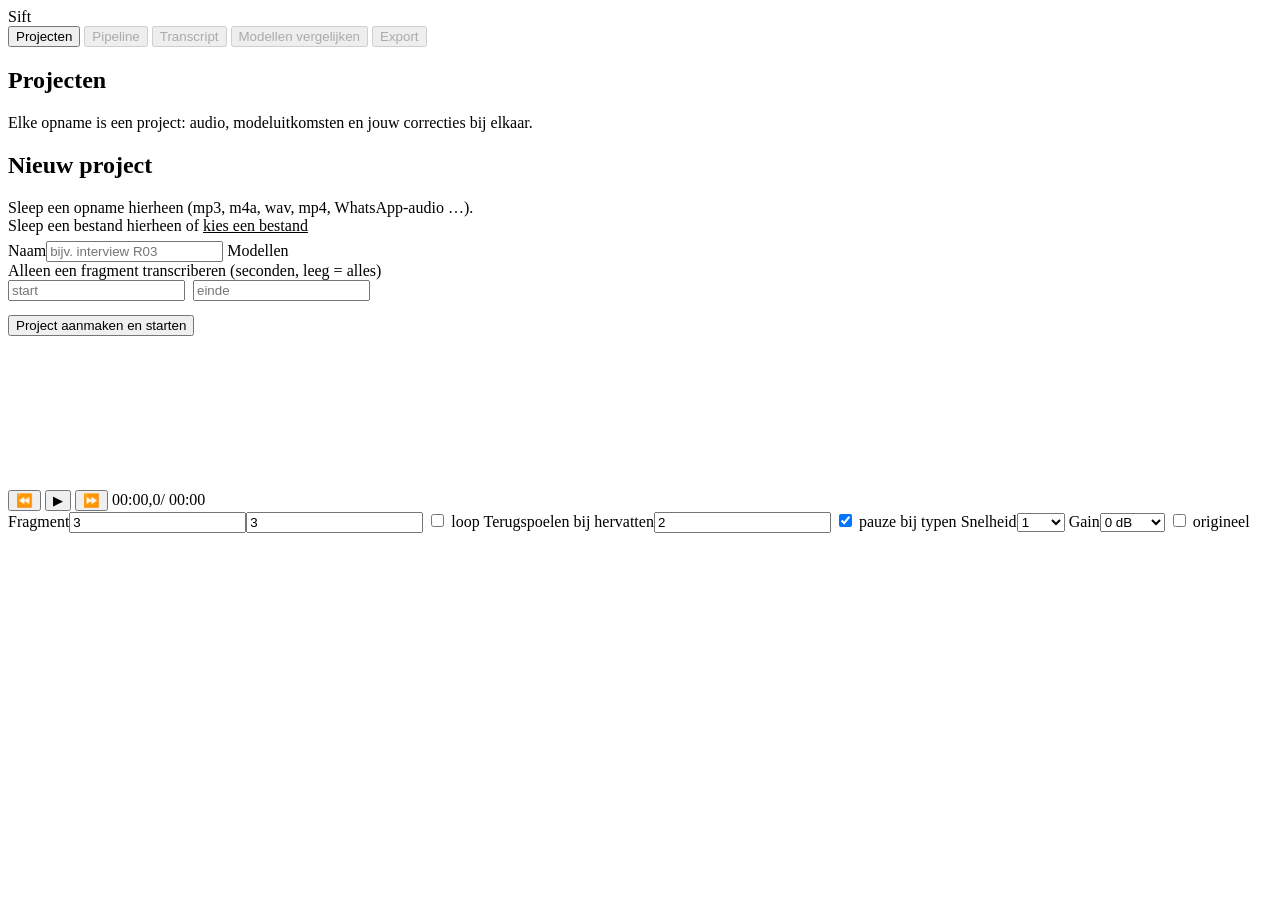
==== sift/static/index.html @ 071edeb3 "Sift: lokale interviewtranscriptie met zekerheidsheatmap en multi-model consensus Pipeline (ffmpeg l" ====
<!doctype html>
<html lang="nl">
<head>
<meta charset="utf-8">
<title>Sift</title>
<meta name="viewport" content="width=device-width, initial-scale=1">
<link rel="icon" href="/static/logo.svg">
<link rel="stylesheet" href="/static/app.css">
</head>
<body>
<div class="top">
  <div class="logo"><img src="/static/logo.svg" alt=""><span>Sift</span></div>
  <div class="file" id="topFile"></div>
  <div class="tabs">
    <button class="tab" data-view="home">Projecten</button>
    <button class="tab" data-view="pipeline" disabled>Pipeline</button>
    <button class="tab" data-view="editor" disabled>Transcript</button>
    <button class="tab" data-view="compare" disabled>Modellen vergelijken</button>
    <button class="tab" data-view="export" disabled>Export</button>
  </div>
  <div class="spacer"></div>
  <div id="topActions"></div>
</div>

<!-- ---------- projecten ---------- -->
<div class="view" id="view-home">
  <div class="home">
    <div class="grid2">
      <div>
        <h2>Projecten</h2>
        <div class="sub">Elke opname is een project: audio, modeluitkomsten en jouw correcties bij elkaar.</div>
        <div class="plist" id="plist"></div>
      </div>
      <div>
        <h2>Nieuw project</h2>
        <div class="sub">Sleep een opname hierheen (mp3, m4a, wav, mp4, WhatsApp-audio …).</div>
        <div class="form">
          <div class="drop" id="drop">Sleep een bestand hierheen of <label style="color:var(--accent);cursor:pointer;text-decoration:underline">kies een bestand<input type="file" id="fileInput" accept="audio/*,video/*" style="display:none"></label><div id="fileName" style="margin-top:6px;color:var(--text)"></div></div>
          <label>Naam</label><input type="text" id="newName" placeholder="bijv. interview R03">
          <label>Modellen</label>
          <div class="opt" id="newModels"></div>
          <label>Alleen een fragment transcriberen (seconden, leeg = alles)</label>
          <div style="display:flex;gap:8px"><input type="number" id="newStart" placeholder="start" min="0"><input type="number" id="newEnd" placeholder="einde" min="0"></div>
          <div style="margin-top:14px"><button class="btn primary" id="btnCreate">Project aanmaken en starten</button></div>
          <div class="hw" id="hw"></div>
        </div>
      </div>
    </div>
  </div>
</div>

<!-- ---------- pipeline ---------- -->
<div class="view hidden" id="view-pipeline"><div class="pipe" id="pipe"></div></div>

<!-- ---------- editor ---------- -->
<div class="view hidden" id="view-editor">
  <div class="ed">
    <div class="side" id="side"></div>
    <div class="editor heat" id="editor"></div>
    <div class="right" id="right"></div>
  </div>
  <div class="bottom">
    <div class="wave" id="wave"><canvas id="waveCanvas"></canvas></div>
    <div class="ctl">
      <button class="btn small" id="btnBack" title="Ctrl+←">⏪</button>
      <button class="play" id="btnPlay">▶</button>
      <button class="btn small" id="btnFwd" title="Ctrl+→">⏩</button>
      <span class="time" id="tCur">00:00,0</span><span id="tDur">/ 00:00</span>
      <span class="save" id="saveState"></span>
      <div class="set">
        <span>Fragment</span><input type="number" class="k" id="preRoll" value="3" min="0" step="0.5" title="seconden vóór het woord"><input type="number" class="k" id="postRoll" value="3" min="0" step="0.5" title="seconden na het woord">
        <label class="k"><input type="checkbox" id="loopChk"> loop</label>
        <span>Terugspoelen bij hervatten</span><input type="number" class="k" id="rewind" value="2" min="0" step="0.5">
        <label class="k"><input type="checkbox" id="autoPause" checked> pauze bij typen</label>
        <span>Snelheid</span><select class="k" id="speed"><option>0.5</option><option>0.75</option><option selected>1</option><option>1.25</option><option>1.5</option></select>
        <span>Gain</span><select class="k" id="gain"><option value="1">0 dB</option><option value="2">+6 dB</option><option value="4">+12 dB</option><option value="8">+18 dB</option></select>
        <label class="k"><input type="checkbox" id="origAudio"> origineel</label>
      </div>
    </div>
  </div>
</div>

<!-- ---------- vergelijken ---------- -->
<div class="view hidden" id="view-compare"><div class="cmp" id="cmp"></div></div>

<!-- ---------- export ---------- -->
<div class="view hidden" id="view-export"><div class="exp" id="exp"></div></div>

<audio id="audio" preload="auto"></audio>
<script src="/static/app.js"></script>
</body>
</html>
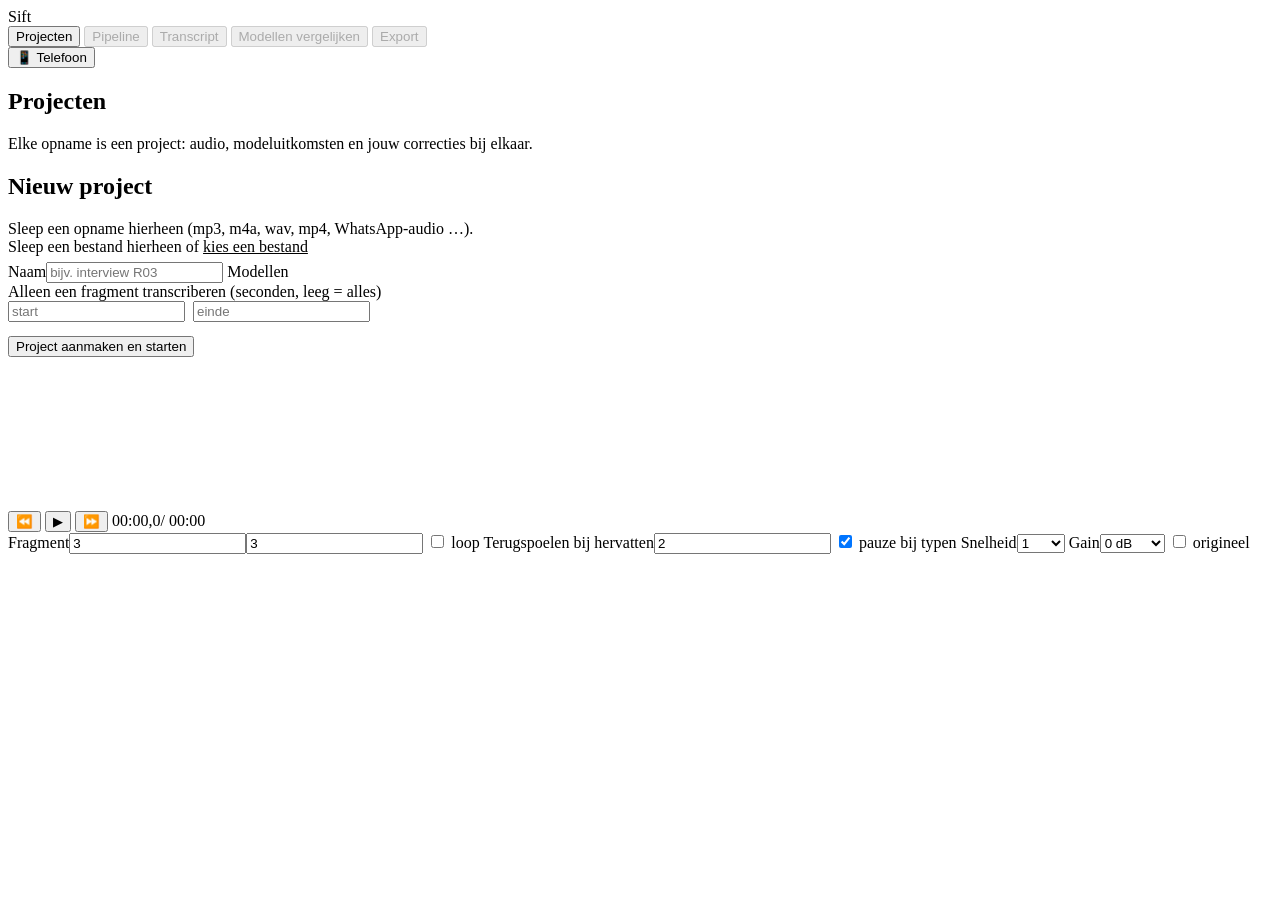
==== commit 85255028: "Telefoon-toegang, Windows-installer en Android-client - Sift: LAN-modus met 4-cijferige code, QR-mod" ====
--- a/sift/static/index.html
+++ b/sift/static/index.html
@@ -1,92 +1,100 @@
-<!doctype html>
-<html lang="nl">
-<head>
-<meta charset="utf-8">
-<title>Sift</title>
-<meta name="viewport" content="width=device-width, initial-scale=1">
-<link rel="icon" href="/static/logo.svg">
-<link rel="stylesheet" href="/static/app.css">
-</head>
-<body>
-<div class="top">
-  <div class="logo"><img src="/static/logo.svg" alt=""><span>Sift</span></div>
-  <div class="file" id="topFile"></div>
-  <div class="tabs">
-    <button class="tab" data-view="home">Projecten</button>
-    <button class="tab" data-view="pipeline" disabled>Pipeline</button>
-    <button class="tab" data-view="editor" disabled>Transcript</button>
-    <button class="tab" data-view="compare" disabled>Modellen vergelijken</button>
-    <button class="tab" data-view="export" disabled>Export</button>
-  </div>
-  <div class="spacer"></div>
-  <div id="topActions"></div>
-</div>
-
-<!-- ---------- projecten ---------- -->
-<div class="view" id="view-home">
-  <div class="home">
-    <div class="grid2">
-      <div>
-        <h2>Projecten</h2>
-        <div class="sub">Elke opname is een project: audio, modeluitkomsten en jouw correcties bij elkaar.</div>
-        <div class="plist" id="plist"></div>
-      </div>
-      <div>
-        <h2>Nieuw project</h2>
-        <div class="sub">Sleep een opname hierheen (mp3, m4a, wav, mp4, WhatsApp-audio …).</div>
-        <div class="form">
-          <div class="drop" id="drop">Sleep een bestand hierheen of <label style="color:var(--accent);cursor:pointer;text-decoration:underline">kies een bestand<input type="file" id="fileInput" accept="audio/*,video/*" style="display:none"></label><div id="fileName" style="margin-top:6px;color:var(--text)"></div></div>
-          <label>Naam</label><input type="text" id="newName" placeholder="bijv. interview R03">
-          <label>Modellen</label>
-          <div class="opt" id="newModels"></div>
-          <label>Alleen een fragment transcriberen (seconden, leeg = alles)</label>
-          <div style="display:flex;gap:8px"><input type="number" id="newStart" placeholder="start" min="0"><input type="number" id="newEnd" placeholder="einde" min="0"></div>
-          <div style="margin-top:14px"><button class="btn primary" id="btnCreate">Project aanmaken en starten</button></div>
-          <div class="hw" id="hw"></div>
-        </div>
-      </div>
-    </div>
-  </div>
-</div>
-
-<!-- ---------- pipeline ---------- -->
-<div class="view hidden" id="view-pipeline"><div class="pipe" id="pipe"></div></div>
-
-<!-- ---------- editor ---------- -->
-<div class="view hidden" id="view-editor">
-  <div class="ed">
-    <div class="side" id="side"></div>
-    <div class="editor heat" id="editor"></div>
-    <div class="right" id="right"></div>
-  </div>
-  <div class="bottom">
-    <div class="wave" id="wave"><canvas id="waveCanvas"></canvas></div>
-    <div class="ctl">
-      <button class="btn small" id="btnBack" title="Ctrl+←">⏪</button>
-      <button class="play" id="btnPlay">▶</button>
-      <button class="btn small" id="btnFwd" title="Ctrl+→">⏩</button>
-      <span class="time" id="tCur">00:00,0</span><span id="tDur">/ 00:00</span>
-      <span class="save" id="saveState"></span>
-      <div class="set">
-        <span>Fragment</span><input type="number" class="k" id="preRoll" value="3" min="0" step="0.5" title="seconden vóór het woord"><input type="number" class="k" id="postRoll" value="3" min="0" step="0.5" title="seconden na het woord">
-        <label class="k"><input type="checkbox" id="loopChk"> loop</label>
-        <span>Terugspoelen bij hervatten</span><input type="number" class="k" id="rewind" value="2" min="0" step="0.5">
-        <label class="k"><input type="checkbox" id="autoPause" checked> pauze bij typen</label>
-        <span>Snelheid</span><select class="k" id="speed"><option>0.5</option><option>0.75</option><option selected>1</option><option>1.25</option><option>1.5</option></select>
-        <span>Gain</span><select class="k" id="gain"><option value="1">0 dB</option><option value="2">+6 dB</option><option value="4">+12 dB</option><option value="8">+18 dB</option></select>
-        <label class="k"><input type="checkbox" id="origAudio"> origineel</label>
-      </div>
-    </div>
-  </div>
-</div>
-
-<!-- ---------- vergelijken ---------- -->
-<div class="view hidden" id="view-compare"><div class="cmp" id="cmp"></div></div>
-
-<!-- ---------- export ---------- -->
-<div class="view hidden" id="view-export"><div class="exp" id="exp"></div></div>
-
-<audio id="audio" preload="auto"></audio>
-<script src="/static/app.js"></script>
-</body>
-</html>
+<!doctype html>
+<html lang="nl">
+<head>
+<meta charset="utf-8">
+<title>Sift</title>
+<meta name="viewport" content="width=device-width, initial-scale=1">
+<meta name="theme-color" content="#1f2328">
+<meta name="mobile-web-app-capable" content="yes">
+<meta name="apple-mobile-web-app-capable" content="yes">
+<meta name="apple-mobile-web-app-title" content="Sift">
+<link rel="icon" href="/static/logo.svg">
+<link rel="apple-touch-icon" href="/static/icon-192.png">
+<link rel="manifest" href="/manifest.webmanifest">
+<link rel="stylesheet" href="/static/app.css">
+</head>
+<body>
+<div class="top">
+  <div class="logo"><img src="/static/logo.svg" alt=""><span>Sift</span></div>
+  <div class="file" id="topFile"></div>
+  <div class="tabs">
+    <button class="tab" data-view="home">Projecten</button>
+    <button class="tab" data-view="pipeline" disabled>Pipeline</button>
+    <button class="tab" data-view="editor" disabled>Transcript</button>
+    <button class="tab" data-view="compare" disabled>Modellen vergelijken</button>
+    <button class="tab" data-view="export" disabled>Export</button>
+  </div>
+  <div class="spacer"></div>
+  <div id="topActions"></div>
+  <button class="btn" id="btnPhone" title="Opnames sturen vanaf je telefoon">📱 Telefoon</button>
+</div>
+
+<!-- ---------- projecten ---------- -->
+<div class="view" id="view-home">
+  <div class="home">
+    <div class="grid2">
+      <div>
+        <h2>Projecten</h2>
+        <div class="sub">Elke opname is een project: audio, modeluitkomsten en jouw correcties bij elkaar.</div>
+        <div class="plist" id="plist"></div>
+      </div>
+      <div>
+        <h2>Nieuw project</h2>
+        <div class="sub">Sleep een opname hierheen (mp3, m4a, wav, mp4, WhatsApp-audio …).</div>
+        <div class="form">
+          <div class="drop" id="drop">Sleep een bestand hierheen of <label style="color:var(--accent);cursor:pointer;text-decoration:underline">kies een bestand<input type="file" id="fileInput" accept="audio/*,video/*" style="display:none"></label><div id="fileName" style="margin-top:6px;color:var(--text)"></div></div>
+          <label>Naam</label><input type="text" id="newName" placeholder="bijv. interview R03">
+          <label>Modellen</label>
+          <div class="opt" id="newModels"></div>
+          <label>Alleen een fragment transcriberen (seconden, leeg = alles)</label>
+          <div style="display:flex;gap:8px"><input type="number" id="newStart" placeholder="start" min="0"><input type="number" id="newEnd" placeholder="einde" min="0"></div>
+          <div style="margin-top:14px"><button class="btn primary" id="btnCreate">Project aanmaken en starten</button></div>
+          <div class="hw" id="hw"></div>
+        </div>
+        <div class="card phone" id="phoneCard"></div>
+      </div>
+    </div>
+  </div>
+</div>
+
+<!-- ---------- pipeline ---------- -->
+<div class="view hidden" id="view-pipeline"><div class="pipe" id="pipe"></div></div>
+
+<!-- ---------- editor ---------- -->
+<div class="view hidden" id="view-editor">
+  <div class="ed">
+    <div class="side" id="side"></div>
+    <div class="editor heat" id="editor"></div>
+    <div class="right" id="right"></div>
+  </div>
+  <div class="bottom">
+    <div class="wave" id="wave"><canvas id="waveCanvas"></canvas></div>
+    <div class="ctl">
+      <button class="btn small" id="btnBack" title="Ctrl+←">⏪</button>
+      <button class="play" id="btnPlay">▶</button>
+      <button class="btn small" id="btnFwd" title="Ctrl+→">⏩</button>
+      <span class="time" id="tCur">00:00,0</span><span id="tDur">/ 00:00</span>
+      <span class="save" id="saveState"></span>
+      <div class="set">
+        <span>Fragment</span><input type="number" class="k" id="preRoll" value="3" min="0" step="0.5" title="seconden vóór het woord"><input type="number" class="k" id="postRoll" value="3" min="0" step="0.5" title="seconden na het woord">
+        <label class="k"><input type="checkbox" id="loopChk"> loop</label>
+        <span>Terugspoelen bij hervatten</span><input type="number" class="k" id="rewind" value="2" min="0" step="0.5">
+        <label class="k"><input type="checkbox" id="autoPause" checked> pauze bij typen</label>
+        <span>Snelheid</span><select class="k" id="speed"><option>0.5</option><option>0.75</option><option selected>1</option><option>1.25</option><option>1.5</option></select>
+        <span>Gain</span><select class="k" id="gain"><option value="1">0 dB</option><option value="2">+6 dB</option><option value="4">+12 dB</option><option value="8">+18 dB</option></select>
+        <label class="k"><input type="checkbox" id="origAudio"> origineel</label>
+      </div>
+    </div>
+  </div>
+</div>
+
+<!-- ---------- vergelijken ---------- -->
+<div class="view hidden" id="view-compare"><div class="cmp" id="cmp"></div></div>
+
+<!-- ---------- export ---------- -->
+<div class="view hidden" id="view-export"><div class="exp" id="exp"></div></div>
+
+<audio id="audio" preload="auto"></audio>
+<script src="/static/app.js"></script>
+</body>
+</html>
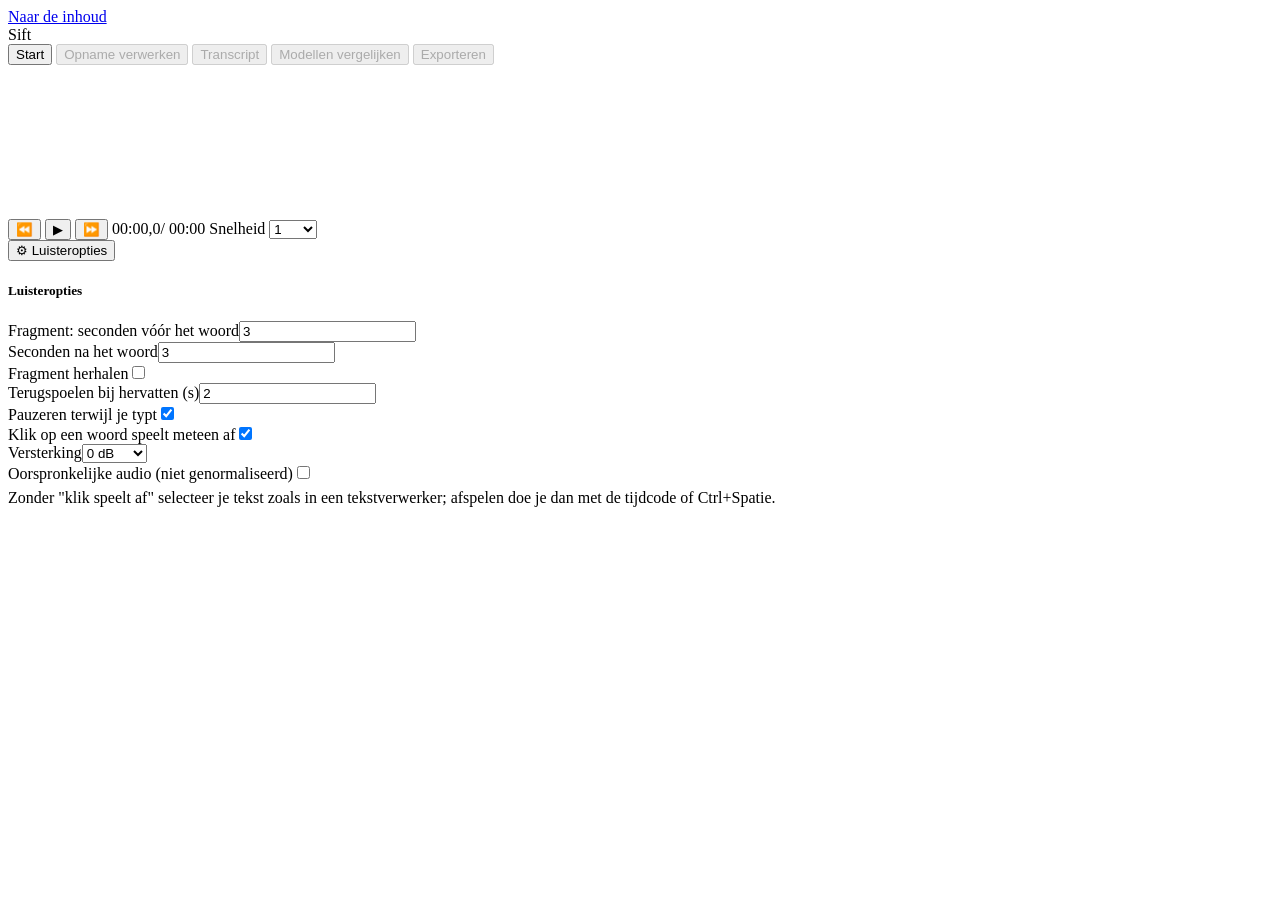
==== commit 58d24c35: "Fase 1-5 (interface): automatisch opslaan, nieuwe opname, opname verwerken, nakijkmodus, exportflow " ====
--- a/sift/static/index.html
+++ b/sift/static/index.html
@@ -1,100 +1,82 @@
-<!doctype html>
-<html lang="nl">
-<head>
-<meta charset="utf-8">
-<title>Sift</title>
-<meta name="viewport" content="width=device-width, initial-scale=1">
-<meta name="theme-color" content="#1f2328">
-<meta name="mobile-web-app-capable" content="yes">
-<meta name="apple-mobile-web-app-capable" content="yes">
-<meta name="apple-mobile-web-app-title" content="Sift">
-<link rel="icon" href="/static/logo.svg">
-<link rel="apple-touch-icon" href="/static/icon-192.png">
-<link rel="manifest" href="/manifest.webmanifest">
-<link rel="stylesheet" href="/static/app.css">
-</head>
-<body>
-<div class="top">
-  <div class="logo"><img src="/static/logo.svg" alt=""><span>Sift</span></div>
-  <div class="file" id="topFile"></div>
-  <div class="tabs">
-    <button class="tab" data-view="home">Projecten</button>
-    <button class="tab" data-view="pipeline" disabled>Pipeline</button>
-    <button class="tab" data-view="editor" disabled>Transcript</button>
-    <button class="tab" data-view="compare" disabled>Modellen vergelijken</button>
-    <button class="tab" data-view="export" disabled>Export</button>
-  </div>
-  <div class="spacer"></div>
-  <div id="topActions"></div>
-  <button class="btn" id="btnPhone" title="Opnames sturen vanaf je telefoon">📱 Telefoon</button>
-</div>
-
-<!-- ---------- projecten ---------- -->
-<div class="view" id="view-home">
-  <div class="home">
-    <div class="grid2">
-      <div>
-        <h2>Projecten</h2>
-        <div class="sub">Elke opname is een project: audio, modeluitkomsten en jouw correcties bij elkaar.</div>
-        <div class="plist" id="plist"></div>
-      </div>
-      <div>
-        <h2>Nieuw project</h2>
-        <div class="sub">Sleep een opname hierheen (mp3, m4a, wav, mp4, WhatsApp-audio …).</div>
-        <div class="form">
-          <div class="drop" id="drop">Sleep een bestand hierheen of <label style="color:var(--accent);cursor:pointer;text-decoration:underline">kies een bestand<input type="file" id="fileInput" accept="audio/*,video/*" style="display:none"></label><div id="fileName" style="margin-top:6px;color:var(--text)"></div></div>
-          <label>Naam</label><input type="text" id="newName" placeholder="bijv. interview R03">
-          <label>Modellen</label>
-          <div class="opt" id="newModels"></div>
-          <label>Alleen een fragment transcriberen (seconden, leeg = alles)</label>
-          <div style="display:flex;gap:8px"><input type="number" id="newStart" placeholder="start" min="0"><input type="number" id="newEnd" placeholder="einde" min="0"></div>
-          <div style="margin-top:14px"><button class="btn primary" id="btnCreate">Project aanmaken en starten</button></div>
-          <div class="hw" id="hw"></div>
-        </div>
-        <div class="card phone" id="phoneCard"></div>
-      </div>
-    </div>
-  </div>
-</div>
-
-<!-- ---------- pipeline ---------- -->
-<div class="view hidden" id="view-pipeline"><div class="pipe" id="pipe"></div></div>
-
-<!-- ---------- editor ---------- -->
-<div class="view hidden" id="view-editor">
-  <div class="ed">
-    <div class="side" id="side"></div>
-    <div class="editor heat" id="editor"></div>
-    <div class="right" id="right"></div>
-  </div>
-  <div class="bottom">
-    <div class="wave" id="wave"><canvas id="waveCanvas"></canvas></div>
-    <div class="ctl">
-      <button class="btn small" id="btnBack" title="Ctrl+←">⏪</button>
-      <button class="play" id="btnPlay">▶</button>
-      <button class="btn small" id="btnFwd" title="Ctrl+→">⏩</button>
-      <span class="time" id="tCur">00:00,0</span><span id="tDur">/ 00:00</span>
-      <span class="save" id="saveState"></span>
-      <div class="set">
-        <span>Fragment</span><input type="number" class="k" id="preRoll" value="3" min="0" step="0.5" title="seconden vóór het woord"><input type="number" class="k" id="postRoll" value="3" min="0" step="0.5" title="seconden na het woord">
-        <label class="k"><input type="checkbox" id="loopChk"> loop</label>
-        <span>Terugspoelen bij hervatten</span><input type="number" class="k" id="rewind" value="2" min="0" step="0.5">
-        <label class="k"><input type="checkbox" id="autoPause" checked> pauze bij typen</label>
-        <span>Snelheid</span><select class="k" id="speed"><option>0.5</option><option>0.75</option><option selected>1</option><option>1.25</option><option>1.5</option></select>
-        <span>Gain</span><select class="k" id="gain"><option value="1">0 dB</option><option value="2">+6 dB</option><option value="4">+12 dB</option><option value="8">+18 dB</option></select>
-        <label class="k"><input type="checkbox" id="origAudio"> origineel</label>
-      </div>
-    </div>
-  </div>
-</div>
-
-<!-- ---------- vergelijken ---------- -->
-<div class="view hidden" id="view-compare"><div class="cmp" id="cmp"></div></div>
-
-<!-- ---------- export ---------- -->
-<div class="view hidden" id="view-export"><div class="exp" id="exp"></div></div>
-
-<audio id="audio" preload="auto"></audio>
-<script src="/static/app.js"></script>
-</body>
-</html>
+<!doctype html>
+<html lang="nl">
+<head>
+<meta charset="utf-8">
+<title>Sift</title>
+<meta name="viewport" content="width=device-width, initial-scale=1">
+<link rel="icon" href="/static/logo.svg">
+<link rel="stylesheet" href="/static/app.css">
+</head>
+<body>
+<a class="skip" href="#main">Naar de inhoud</a>
+<header class="top">
+  <div class="logo"><img src="/static/logo.svg" alt=""><span>Sift</span></div>
+  <div class="file" id="topFile" aria-live="polite"></div>
+  <nav class="tabs" aria-label="Onderdelen">
+    <button class="tab" data-view="home">Start</button>
+    <button class="tab" data-view="process" disabled>Opname verwerken</button>
+    <button class="tab" data-view="editor" disabled>Transcript</button>
+    <button class="tab" data-view="compare" disabled>Modellen vergelijken</button>
+    <button class="tab" data-view="export" disabled>Exporteren</button>
+  </nav>
+  <div class="spacer"></div>
+  <div id="topActions"></div>
+</header>
+
+<main id="main">
+<!-- ---------- start ---------- -->
+<section class="view" id="view-home" aria-label="Start"><div class="home" id="home"></div></section>
+
+<!-- ---------- opname verwerken ---------- -->
+<section class="view hidden" id="view-process" aria-label="Opname verwerken"><div class="pipe" id="pipe"></div></section>
+
+<!-- ---------- transcript / nakijken ---------- -->
+<section class="view hidden" id="view-editor" aria-label="Transcript nakijken">
+  <div class="ed" id="ed">
+    <aside class="side" id="side" aria-label="Overzicht"></aside>
+    <div class="editor" id="editor"></div>
+    <aside class="right" id="right" aria-label="Aandachtspunt"></aside>
+  </div>
+  <div class="bottom">
+    <div class="wave" id="wave" title="Klik om af te spelen, sleep om een stuk te herhalen"><canvas id="waveCanvas" aria-hidden="true"></canvas></div>
+    <div class="ctl">
+      <button class="btn small" id="btnBack" aria-label="3 seconden terug" title="3 s terug (Ctrl+←)">⏪</button>
+      <button class="play" id="btnPlay" aria-label="Afspelen of pauzeren" title="Afspelen / pauze (Ctrl+Spatie)">▶</button>
+      <button class="btn small" id="btnFwd" aria-label="3 seconden vooruit" title="3 s vooruit (Ctrl+→)">⏩</button>
+      <span class="time" id="tCur">00:00,0</span><span id="tDur">/ 00:00</span>
+      <label class="k inline" for="speed">Snelheid <select class="k" id="speed"><option>0.5</option><option>0.75</option><option selected>1</option><option>1.25</option><option>1.5</option></select></label>
+      <span class="save" id="saveState" role="status" aria-live="polite"></span>
+      <div class="set">
+        <button class="btn small" id="btnListen" aria-haspopup="dialog" aria-expanded="false" title="Luisteropties">⚙ Luisteropties</button>
+        <div class="pop hidden" id="listenPop" role="dialog" aria-label="Luisteropties">
+          <h5>Luisteropties</h5>
+          <div class="prow"><label for="preRoll">Fragment: seconden vóór het woord</label><input type="number" class="k" id="preRoll" value="3" min="0" step="0.5"></div>
+          <div class="prow"><label for="postRoll">Seconden na het woord</label><input type="number" class="k" id="postRoll" value="3" min="0" step="0.5"></div>
+          <div class="prow"><label for="loopChk">Fragment herhalen</label><input type="checkbox" id="loopChk"></div>
+          <div class="prow"><label for="rewind">Terugspoelen bij hervatten (s)</label><input type="number" class="k" id="rewind" value="2" min="0" step="0.5"></div>
+          <div class="prow"><label for="autoPause">Pauzeren terwijl je typt</label><input type="checkbox" id="autoPause" checked></div>
+          <div class="prow"><label for="clickPlay">Klik op een woord speelt meteen af</label><input type="checkbox" id="clickPlay" checked></div>
+          <div class="prow"><label for="gain">Versterking</label><select class="k" id="gain"><option value="1">0 dB</option><option value="2">+6 dB</option><option value="4">+12 dB</option><option value="8">+18 dB</option></select></div>
+          <div class="prow"><label for="origAudio">Oorspronkelijke audio (niet genormaliseerd)</label><input type="checkbox" id="origAudio"></div>
+          <div class="sub" style="margin:6px 0 0">Zonder "klik speelt af" selecteer je tekst zoals in een tekstverwerker; afspelen doe je dan met de tijdcode of Ctrl+Spatie.</div>
+        </div>
+      </div>
+    </div>
+  </div>
+</section>
+
+<!-- ---------- vergelijken ---------- -->
+<section class="view hidden" id="view-compare" aria-label="Modellen vergelijken"><div class="cmp" id="cmp"></div></section>
+
+<!-- ---------- exporteren ---------- -->
+<section class="view hidden" id="view-export" aria-label="Exporteren"><div class="exp" id="exp"></div></section>
+</main>
+
+<audio id="audio" preload="auto"></audio>
+<script src="/static/app.js"></script>
+<script src="/static/process.js"></script>
+<script src="/static/editor.js"></script>
+<script src="/static/export.js"></script>
+<script src="/static/main.js"></script>
+</body>
+</html>
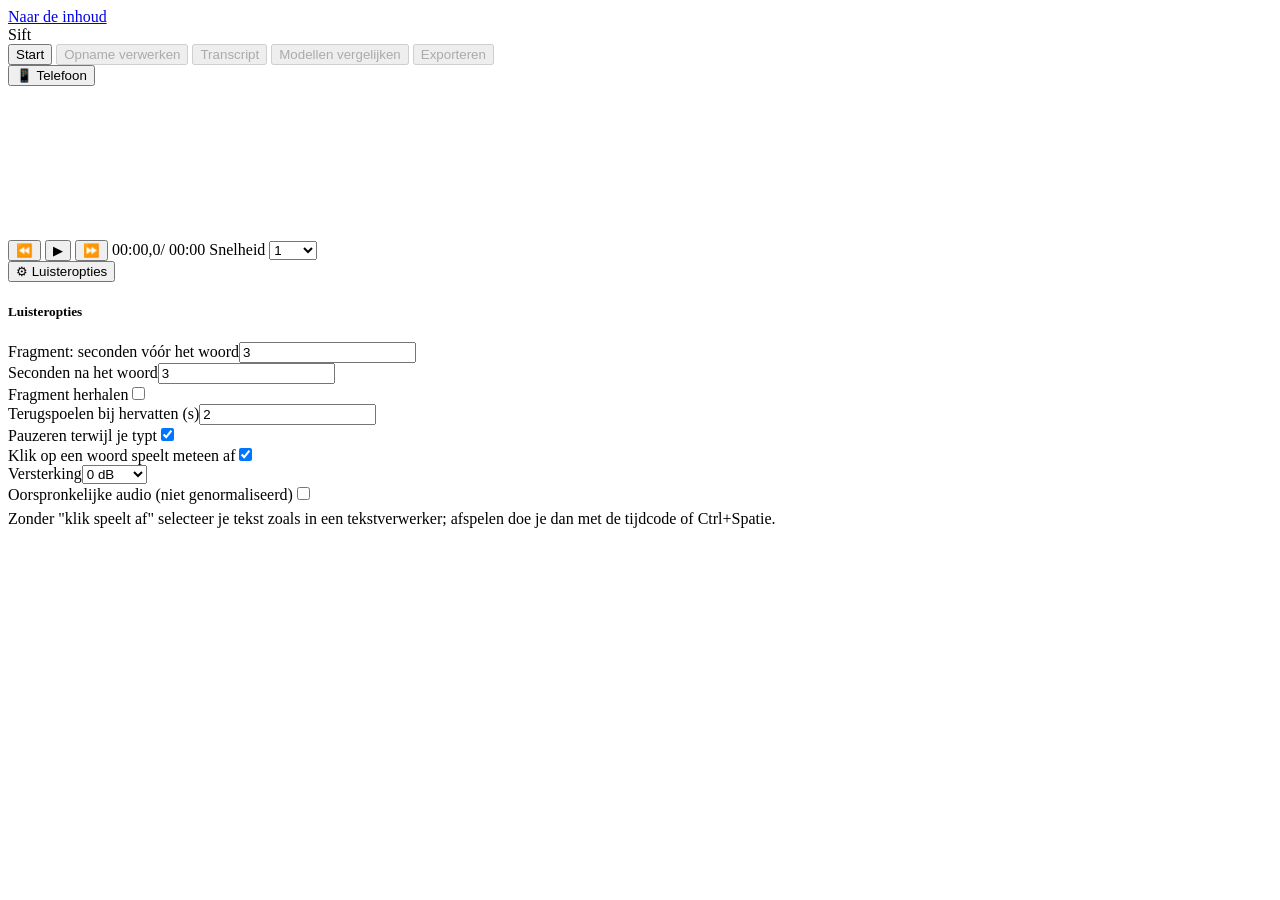
==== commit 4057f672: "Samenvoegen van de interface-overhaul (worktree-agent-add951fa15a8f9428) met telefoon-toegang en ins" ====
--- a/sift/static/index.html
+++ b/sift/static/index.html
@@ -4,7 +4,13 @@
 <meta charset="utf-8">
 <title>Sift</title>
 <meta name="viewport" content="width=device-width, initial-scale=1">
+<meta name="theme-color" content="#1f2328">
+<meta name="mobile-web-app-capable" content="yes">
+<meta name="apple-mobile-web-app-capable" content="yes">
+<meta name="apple-mobile-web-app-title" content="Sift">
 <link rel="icon" href="/static/logo.svg">
+<link rel="apple-touch-icon" href="/static/icon-192.png">
+<link rel="manifest" href="/manifest.webmanifest">
 <link rel="stylesheet" href="/static/app.css">
 </head>
 <body>
@@ -21,6 +27,7 @@
   </nav>
   <div class="spacer"></div>
   <div id="topActions"></div>
+  <button class="btn" id="btnPhone" title="Opnames sturen vanaf je telefoon">📱 Telefoon</button>
 </header>
 
 <main id="main">
